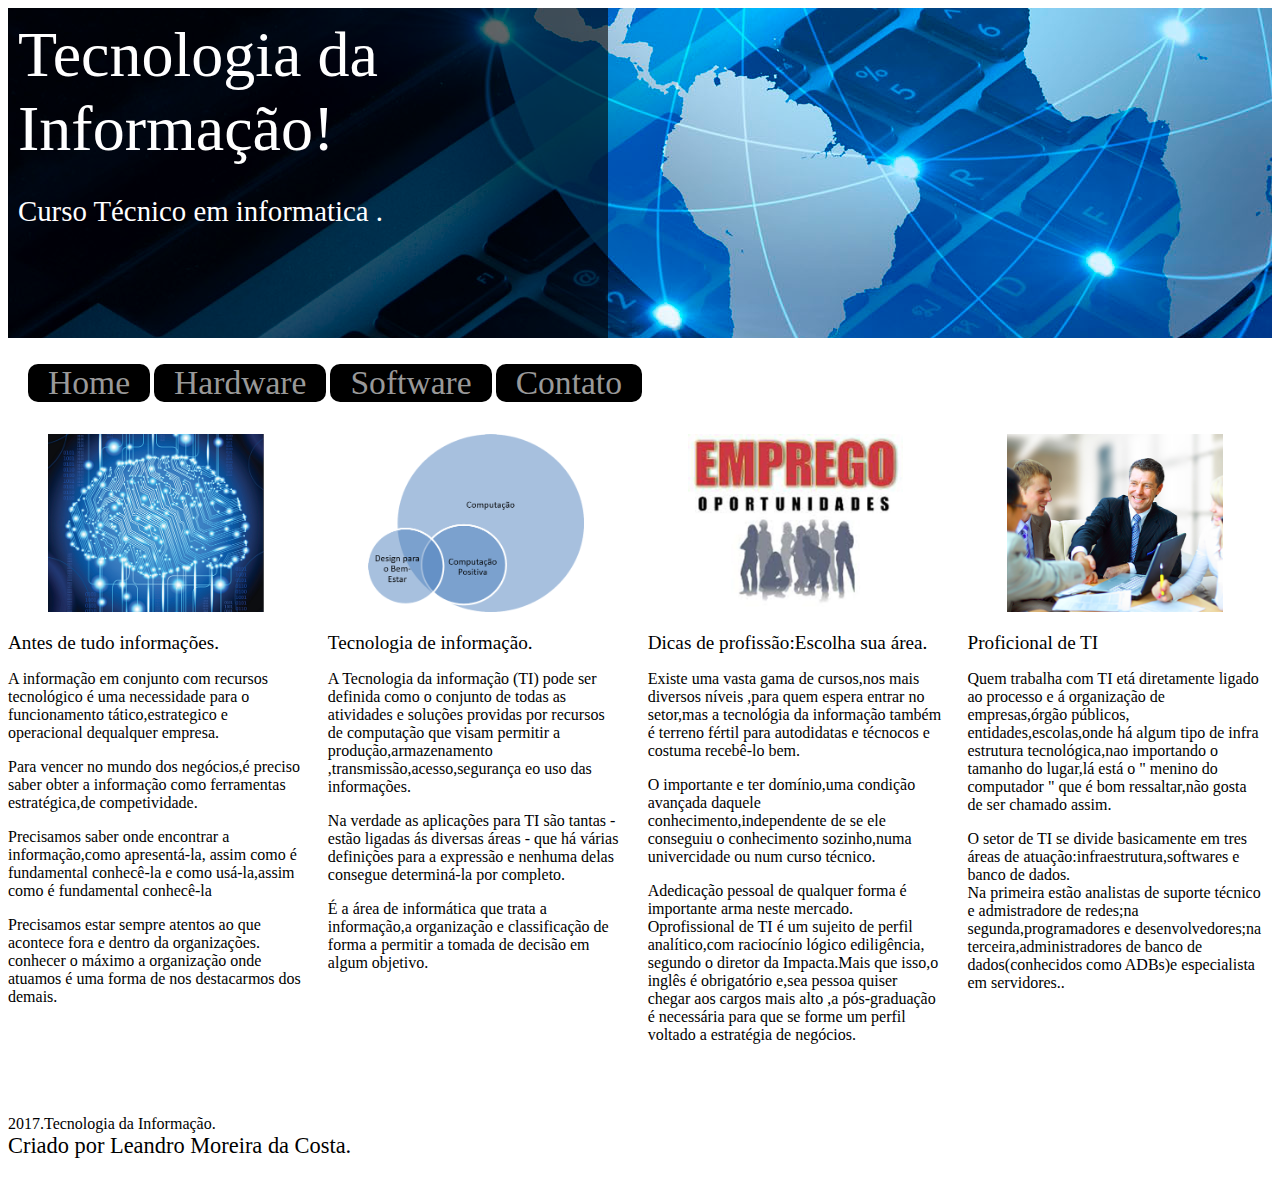
==== Sites_HTML/index.html @ 711011e1 "Aqui estão meus projetos" ====
<!DOCTYPE HTML>

<html>
    <head>
	      <title> Esta é minha primeira Pagina! </title>
          <meta name="author" content="Leandro da Costa">
          <meta http-equiv="content-type" content="text/html" charset="utf-8"/>
		  <link rel="stylesheet" href="css/normalize.css">
          <link rel="stylesheet" href="css/index.css" />
          <link rel="stylesheet" href="css/galeria.css" />
			
	 </head>
	  
	  <body> 
		<div class="container clearfix">
		<header class="header">
		<!--img src="imagens/Internet-Banner.jpg" class="topo>-->
		<nav Class="menu">
		  <ul>
		    <li><a href="index.html">Home</a></li>
			<li><a href="hardware.html">Hardware</a></li>
			<li><a href="software.html">Software</a></li>
			<li><a href="contato.html">Contato</a></li>
		  </ul>
			 </div>
			<header>
			
		<div class="banner">
		  <div class="caixa">
		  <h1>Tecnologia da Informação!</h1>
		  <p> Curso Técnico em informatica .</p>
		  </div>
		  </div> 
		  
	<section class="principal">
	<!-- coluna 1-->
	<div class="coluna">
	<figure class="foto"><img src="imagens/foto01.png"></figure>
	
	<h2> Antes de tudo informações.</h2>
	 <p> A informação em conjunto com recursos tecnológico é uma
	 necessidade para o funcionamento tático,estrategico e operacional dequalquer empresa.</p>
	 <p> Para vencer no mundo dos negócios,é preciso saber obter a informação como ferramentas
	 estratégica,de competividade.</p>
	 <p> Precisamos saber onde encontrar a informação,como apresentá-la, assim como é fundamental conhecê-la e como
	 usá-la,assim como é fundamental conhecê-la</p>
	 <p> Precisamos  estar sempre atentos ao que acontece fora e dentro da organizações.
	 conhecer o máximo a organização onde atuamos é uma forma de nos destacarmos dos demais.</p>
	 </div>
	 <!-- coluna 2 -->
	 
	 <div class="coluna">
	 <figure class="foto"><img src="imagens/foto02.png"></figure>
	 
	 <h2> Tecnologia de informação.</h2>
	 <p> A Tecnologia da informação (TI) pode ser definida como o conjunto de todas as atividades
	 e soluções providas por recursos de computação que visam permitir a produção,armazenamento
	 ,transmissão,acesso,segurança eo uso das informações.</p>
	 <p> Na verdade as aplicações para TI são tantas - estão ligadas ás diversas áreas - que há várias
	 definições para a expressão e nenhuma delas consegue determiná-la por completo.<br />
	 <p> É a área de informática que trata a informação,a organização e classificação
	 de forma a permitir a tomada de decisão em algum objetivo.</p>
	 </div>
	 
	 <!-- coluna 3 -->
	 
	 <div class="coluna">
	 <figure class="foto"><img src="imagens/foto04.jpg"></figure>
	 
	 <h2> Dicas de profissão:Escolha sua área.</h2>
	 <P> Existe uma vasta gama de cursos,nos mais diversos níveis
	 ,para quem espera entrar no setor,mas a tecnológia da informação também é terreno 
	 fértil para autodidatas e técnocos e costuma recebê-lo bem.
	 <P> O importante e ter domínio,uma condição avançada daquele conhecimento,independente
	 de se ele conseguiu o conhecimento sozinho,numa univercidade ou num curso técnico.</p>
	 <p> Adedicação pessoal de qualquer forma é importante arma neste mercado.
	 Oprofissional de TI é um sujeito de perfil analítico,com raciocínio lógico ediligência,
	 segundo o diretor da Impacta.Mais que isso,o inglês é obrigatório e,sea pessoa quiser chegar aos cargos mais alto
	 ,a pós-graduação é necessária para que se forme um perfil voltado a estratégia de negócios.</p>
	 </div>
	 
	 <!-- coluna 4-->
	 
	 <div class="coluna">
	 <figure class="foto"><img src="imagens/foto03.jpg"></figure>
	 
	 <h2> Proficional de TI</h2>
	 <P> Quem trabalha com TI etá diretamente ligado ao processo e á organização de empresas,órgão públicos,
	 entidades,escolas,onde há algum tipo de infra estrutura tecnológica,nao importando o tamanho do lugar,lá está o " menino do computador "
    que é bom ressaltar,não gosta de ser chamado assim.</p>
     <p> O setor de TI se divide basicamente em tres áreas de atuação:infraestrutura,softwares e banco de dados.<br />
	 Na primeira estão analistas de suporte técnico e admistradore de redes;na segunda,programadores e desenvolvedores;na terceira,administradores de banco de dados(conhecidos como ADBs)e especialista em servidores..</p>
	 </div>
	 </section>
	 
	<!-- codigo rodape-->	
				<footer class="footer">
				<p>2017.Tecnologia da Informação.</P>
                <small class="creditos">Criado por Leandro Moreira da Costa.</small>  
                </footer>	
             	</div>
        </body>
</html>
---- Sites_HTML/css/index.css ----
@charset "utf-8"
body{
	font-size:14px;
	line-height:1.5;
	font-family:"Helvetica Neve" ,Helvetica, Arial, sans-serif;
	color:#444;
	text-align:center;
	}

*, *:before, *:after{
	-webkit-box-sizing:border-box;
	-moz-box-sizing:border-box;
	box-sizing:border-box;
}
.container{
	max-width:1024;
	margin:0 auto;
	
}
img,
picture,
video,
embed{
	max-width:100%;
}
 header.header{
	width:100%;
	height:0px;
	margin-top:0px;
	margin-bottom:0px;
} 

/* .logo{
	float:left;
	width:20.744680851064%;
} */
nav.menu{
	
	width:1128px;
	float:left;
	margin-top:340px;
	
  }
nav.menu ul {
	float:left;
	padding-left:20px;
	padding-right:20px;
	background-color:#FFFFF;
	color:#000000;
	
	 
}
   nav.menu li{ 
	
	 background-color:#000000; 
	 color:#FFFFFF; 
	 padding-left:20px;  
	  padding-right:20px;  
	  font-size:1.5em; 
	  margin-left:0px; 
	  display:inline-block;
	   border-radius:10px;
	 -moz-border-radius:10px;
	 -webkit-border-radius:10px; 
     	  
	} 
	
nav.menu li a{
	
	color:#999;
	font-size:1.4em;
	text-decoration:none;
}
nav.menu a:hover{
	color:#FF0000; /*aqui*/
	text-decoration:underline;
	
}
nav.menu li:hover{
     
     background-color:#000080;
}

.banner{
	 background:url('../imagens/Internet-Banner.jpg');
	height:330px;
	margin-bottom:4.8em;
	position:relative; 
	margin-top:0; 
}
.caixa{
	width:600px;
	height:330px;
	padding:10px;
	position:absolute;
	top:0px;
	background:rgba(0,0,0,0.6);
}
h1{
	margin-top:0;
	margin-bottom:0;
	font-size:4em;
	font-weight:200;
	color:#FFF;
}
.caixa p{
	font-size:1.8em;
	font-weight:200;
	color:#fff;
}
.coluna{
	width:23.404255319149%;
	float:left;
	margin-right:24px;
	}
.coluna:last-child{
	margin-right:0;
}
h2{
	font-size:1.2em;
	font-weight:200;
	font-style:bold;
}
.coluna h2:hover{
	background-color:#E0E0E0;
	color:#104E8B;
}
.footer{
	width:100%;
	margin-top:2.4em;
	margin-bottom:2.4em;
	float:left;
	clear:both;
}
.footer p{
	margin-bottom:0;
}
.footer small{
	font-size:1.4em;
}
.footer a{
	font-size:1em;
}
@media screen and (max-width: 1128px){
	.container{
		padding:0 2.4em 0 2.4em;
	}
}

@media screen and (max-width: 768px){
	.caixa{
		width:65%;
	}
	.coluna{
		width:48%;
		margin-bottom:2.4em;
		margin-right:0;
	}
/* .logo{
	margin-top:1.2em;
  } 
   parei aqui*/
  
  .clearfix: before,
  .clearfix: after{
	  content:"";
	  display:table;
  }
  .clearfix:after{
	  clear:both;
  }
.clearfix{
	*zoom:1;
  }
}
---- Sites_HTML/css/galeria.css ----
@charset "UTF-8";

ul#album-foto{
	width: 900px;
	margin: 0 auto;
	padding: 50px;
	overflow: hidden;
	list-style: none;
	font-size: 25px;


}
ul#album-foto li{

	float: left;

	width: 200px;
	height: 200px;
	margin: 10px;
	border: 5px solid white;
	background-color: #ffffff;
	box-shadow: 1px 1px 3px rgba(0,0,0,.4);
	-webkit-transition:all 1s ease-in;
}
ul#album-foto li#foto01{
	background: url('../imagens/foto01.jpg')no-repeat;
	background-position: 50% 50%;
	background-size: 400px 400px;
	background-color: #ffffff;
   
}

ul#album-foto li#foto02{
	background: url('../imagens/foto02.jpg')no-repeat;
	background-position: 50% 50%;
	background-size: 400px 400px;
	background-color: #ffffff;
}
ul#album-foto li#foto03{
	background: url('../imagens/foto03.jpg')no-repeat;
	background-position: 50% 50%;
	background-size: 400px 400px;
	background-color: #ffffff;
}
ul#album-foto li#foto04{
	background: url('../imagens/foto04.jpg')no-repeat;
	background-position: 50% 50%;
	background-size: 400px 400px;
	background-color: #ffffff;
}
ul#album-foto li#foto05{
	background: url('../imagens/foto05.jpg')no-repeat;
	background-position: 50% 50%;
	background-size: 400px 400px;
	background-color: #ffffff;
}
ul#album-foto li#foto06{
	background: url('../imagens/foto06.jpg')no-repeat;
	background-position: 50% 50%;
	background-size: 400px 400px;
	background-color: #ffffff;
}
ul#album-foto li#foto01:hover{
	background-position: 0px 0px;
	background-size: 200px 200px;
}
ul#album-foto li#foto02:hover{
	background-position: 0px 0px;
	background-size: 200px 200px;
}
ul#album-foto li#foto03:hover{
	background-position: 0px 0px;
	background-size: 200px 200px;
}
ul#album-foto li#foto04:hover{
	background-position: 0px 0px;
	background-size: 200px 200px;
}
ul#album-foto li#foto05:hover{
	background-position: 0px 0px;
	background-size: 200px 200px;
}
ul#album-foto li#foto06:hover{
	background-position: 0px 0px;
	background-size: 200px 200px;
}
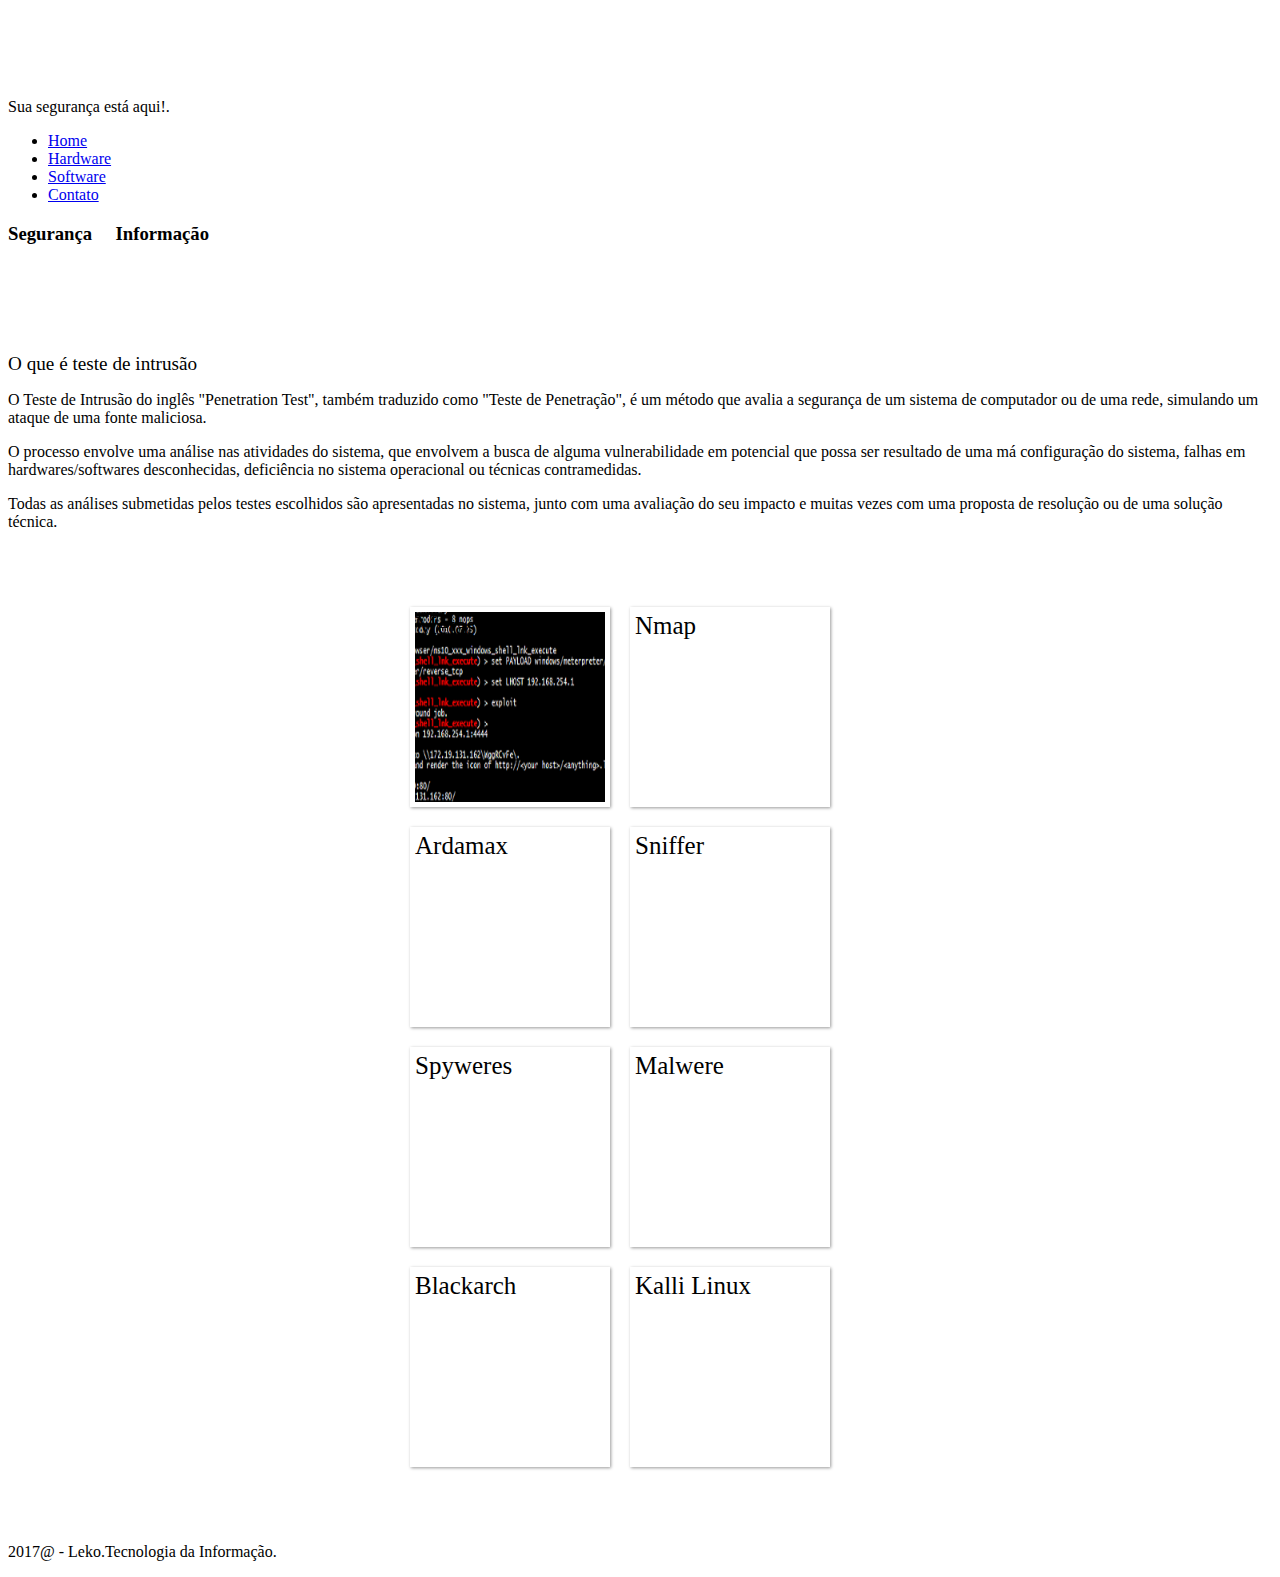
==== commit 77ca875d: "foi finalizado a página em html 5 e css 3" ====
--- a/Sites_HTML/index.html
+++ b/Sites_HTML/index.html
@@ -7,97 +7,79 @@
           <meta http-equiv="content-type" content="text/html" charset="utf-8"/>
 		  <link rel="stylesheet" href="css/normalize.css">
           <link rel="stylesheet" href="css/index.css" />
-          <link rel="stylesheet" href="css/galeria.css" />
+          <link rel="stylesheet" href="css/galeria-index.css" />
 			
 	 </head>
 	  
 	  <body> 
-		<div class="container clearfix">
-		<header class="header">
-		<!--img src="imagens/Internet-Banner.jpg" class="topo>-->
-		<nav Class="menu">
+		<div id="content">
+		  <div id="cabecalho">
+			<div id="banner">
+			
+			</div>
+		    <div id="caixa">
+		       <h1>Tecnologia da Informação!</h1>
+		       <p> Sua segurança está aqui!.</p>
+		    </div>
+          </div>			
+			
+	<div id="menu">
 		  <ul>
 		    <li><a href="index.html">Home</a></li>
 			<li><a href="hardware.html">Hardware</a></li>
 			<li><a href="software.html">Software</a></li>
 			<li><a href="contato.html">Contato</a></li>
 		  </ul>
-			 </div>
-			<header>
+	 </div>
+	 <div id="colunaEsquerda">
+	     <section id="corpo">
+		 <article id="noticia-principal">
+         <header id="cabecalho-artigo">
+		 <hgroup>
+		 <h3>Segurança &nbsp;&nbsp;&nbsp Informação</h3>
+		 <h1>Algumas ferramensta de teste de intrusão</h1>
+		 </hgroup>
+		 </header>
+		 
+		  
+		 <h2> O que é teste de intrusão </h2>
+
+		    <p> 
+			 O Teste de Intrusão do inglês "Penetration Test", também traduzido como "Teste de Penetração", 
+			 é um método que avalia a segurança de um sistema de computador ou de uma rede, simulando um ataque de uma 
+			 fonte maliciosa. 
+			 </p>
+			 <p>
+			 O processo envolve uma análise nas atividades do sistema, que envolvem a busca de alguma 
+			 vulnerabilidade em potencial que possa ser resultado de uma má configuração do sistema, falhas em 
+			 hardwares/softwares desconhecidas, deficiência no sistema operacional ou técnicas contramedidas.
+			 </p> 
+			 <p>
+			 Todas as análises submetidas pelos testes escolhidos são apresentadas no sistema, junto com uma avaliação
+			 do seu impacto e muitas vezes com uma proposta de resolução ou de uma solução técnica.			 
+			 </p>
+	    
+	     
+			</article> 
+		
+		
+	 </div>
+	 <div id="centro">
+	      <ul id="album-foto">
+			 <li id="foto01"><span>Metasploit</span></li>
+			 <li id="foto02"><span>Nmap</span></li>
+			 <li id="foto03"><span>Ardamax</span></li>
+			 <li id="foto04"><span>Sniffer</span></li>
+			 <li id="foto05"><span>Spyweres</span></li>
+			 <li id="foto06"><span>Malwere</span></li>
+			 <li id="foto07"><span>Blackarch</span></li>
+			 <li id="foto08"><span>Kalli Linux</span></li>
+        </ul>
+	 </div>
 			
-		<div class="banner">
-		  <div class="caixa">
-		  <h1>Tecnologia da Informação!</h1>
-		  <p> Curso Técnico em informatica .</p>
-		  </div>
-		  </div> 
-		  
-	<section class="principal">
-	<!-- coluna 1-->
-	<div class="coluna">
-	<figure class="foto"><img src="imagens/foto01.png"></figure>
-	
-	<h2> Antes de tudo informações.</h2>
-	 <p> A informação em conjunto com recursos tecnológico é uma
-	 necessidade para o funcionamento tático,estrategico e operacional dequalquer empresa.</p>
-	 <p> Para vencer no mundo dos negócios,é preciso saber obter a informação como ferramentas
-	 estratégica,de competividade.</p>
-	 <p> Precisamos saber onde encontrar a informação,como apresentá-la, assim como é fundamental conhecê-la e como
-	 usá-la,assim como é fundamental conhecê-la</p>
-	 <p> Precisamos  estar sempre atentos ao que acontece fora e dentro da organizações.
-	 conhecer o máximo a organização onde atuamos é uma forma de nos destacarmos dos demais.</p>
-	 </div>
-	 <!-- coluna 2 -->
-	 
-	 <div class="coluna">
-	 <figure class="foto"><img src="imagens/foto02.png"></figure>
-	 
-	 <h2> Tecnologia de informação.</h2>
-	 <p> A Tecnologia da informação (TI) pode ser definida como o conjunto de todas as atividades
-	 e soluções providas por recursos de computação que visam permitir a produção,armazenamento
-	 ,transmissão,acesso,segurança eo uso das informações.</p>
-	 <p> Na verdade as aplicações para TI são tantas - estão ligadas ás diversas áreas - que há várias
-	 definições para a expressão e nenhuma delas consegue determiná-la por completo.<br />
-	 <p> É a área de informática que trata a informação,a organização e classificação
-	 de forma a permitir a tomada de decisão em algum objetivo.</p>
-	 </div>
-	 
-	 <!-- coluna 3 -->
-	 
-	 <div class="coluna">
-	 <figure class="foto"><img src="imagens/foto04.jpg"></figure>
-	 
-	 <h2> Dicas de profissão:Escolha sua área.</h2>
-	 <P> Existe uma vasta gama de cursos,nos mais diversos níveis
-	 ,para quem espera entrar no setor,mas a tecnológia da informação também é terreno 
-	 fértil para autodidatas e técnocos e costuma recebê-lo bem.
-	 <P> O importante e ter domínio,uma condição avançada daquele conhecimento,independente
-	 de se ele conseguiu o conhecimento sozinho,numa univercidade ou num curso técnico.</p>
-	 <p> Adedicação pessoal de qualquer forma é importante arma neste mercado.
-	 Oprofissional de TI é um sujeito de perfil analítico,com raciocínio lógico ediligência,
-	 segundo o diretor da Impacta.Mais que isso,o inglês é obrigatório e,sea pessoa quiser chegar aos cargos mais alto
-	 ,a pós-graduação é necessária para que se forme um perfil voltado a estratégia de negócios.</p>
-	 </div>
-	 
-	 <!-- coluna 4-->
-	 
-	 <div class="coluna">
-	 <figure class="foto"><img src="imagens/foto03.jpg"></figure>
-	 
-	 <h2> Proficional de TI</h2>
-	 <P> Quem trabalha com TI etá diretamente ligado ao processo e á organização de empresas,órgão públicos,
-	 entidades,escolas,onde há algum tipo de infra estrutura tecnológica,nao importando o tamanho do lugar,lá está o " menino do computador "
-    que é bom ressaltar,não gosta de ser chamado assim.</p>
-     <p> O setor de TI se divide basicamente em tres áreas de atuação:infraestrutura,softwares e banco de dados.<br />
-	 Na primeira estão analistas de suporte técnico e admistradore de redes;na segunda,programadores e desenvolvedores;na terceira,administradores de banco de dados(conhecidos como ADBs)e especialista em servidores..</p>
-	 </div>
-	 </section>
-	 
-	<!-- codigo rodape-->	
-				<footer class="footer">
-				<p>2017.Tecnologia da Informação.</P>
-                <small class="creditos">Criado por Leandro Moreira da Costa.</small>  
-                </footer>	
-             	</div>
-        </body>
+			<div id="rodape">	
+				<p>2017@ - Leko.Tecnologia da Informação.</P>
+            </div>
+		</div>
+     </body>
 </html>--- a/Sites_HTML/css/galeria-index.css
+++ b/Sites_HTML/css/galeria-index.css
@@ -0,0 +1,108 @@
+@charset "UTF-8";
+
+ul#album-foto{
+	
+	width: 580px;
+	margin: 0 auto;
+	padding: 50px;
+	overflow: hidden;
+	list-style: none;
+	font-size: 25px;
+
+
+}
+ul#album-foto li{
+
+	float: left;
+
+	width: 200px;
+	height: 200px;
+	margin: 10px;
+	border: 5px solid white;
+	background-color: #ffffff;
+	box-shadow: 1px 1px 3px rgba(0,0,0,.4);
+	-webkit-transition:all 1s ease-in;
+}
+ul#album-foto li#foto01{
+	background: url('../imagens/galeria/foto01.png')no-repeat;
+	background-position: 50% 50%;
+	background-size: 400px 400px;
+	background-color: #ffffff;
+   
+}
+
+ul#album-foto li#foto02{
+	background: url('../imagens/galeria/foto02.png')no-repeat;
+	background-position: 50% 50%;
+	background-size: 400px 400px;
+	background-color: #ffffff;
+}
+ul#album-foto li#foto03{
+	background: url('../imagens/galeria/foto03.png')no-repeat;
+	background-position: 50% 50%;
+	background-size: 400px 400px;
+	background-color: #ffffff;
+}
+ul#album-foto li#foto04{
+	background: url('../imagens/galeria/foto04.png')no-repeat;
+	background-position: 50% 50%;
+	background-size: 400px 400px;
+	background-color: #ffffff;
+}
+ul#album-foto li#foto05{
+	background: url('../imagens/galeria/foto05.png')no-repeat;
+	background-position: 50% 50%;
+	background-size: 400px 400px;
+	background-color: #ffffff;
+}
+ul#album-foto li#foto06{
+	background: url('../imagens/galeria/foto06.png')no-repeat;
+	background-position: 50% 50%;
+	background-size: 400px 400px;
+	background-color: #ffffff;
+}
+ul#album-foto li#foto07{
+	background: url('../imagens/galeria/foto07.png')no-repeat;
+	background-position: 50% 50%;
+	background-size: 400px 400px;
+	background-color: #ffffff;
+}
+ul#album-foto li#foto08{
+	background: url('../imagens/galeria/foto08.png')no-repeat;
+	background-position: 50% 50%;
+	background-size: 400px 400px;
+	background-color: #ffffff;
+}
+ul#album-foto li#foto01:hover{
+	background-position: 0px 0px;
+	background-size: 200px 200px;
+}
+ul#album-foto li#foto02:hover{
+	background-position: 0px 0px;
+	background-size: 200px 200px;
+}
+ul#album-foto li#foto03:hover{
+	background-position: 0px 0px;
+	background-size: 200px 200px;
+}
+ul#album-foto li#foto04:hover{
+	background-position: 0px 0px;
+	background-size: 200px 200px;
+}
+ul#album-foto li#foto05:hover{
+	background-position: 0px 0px;
+	background-size: 200px 200px;
+}
+ul#album-foto li#foto06:hover{
+	background-position: 0px 0px;
+	background-size: 200px 200px;
+}
+ul#album-foto li#foto07:hover{
+	background-position: 0px 0px;
+	background-size: 200px 200px;
+}
+ul#album-foto li#foto08:hover{
+	background-position: 0px 0px;
+	background-size: 200px 200px;
+}
+
